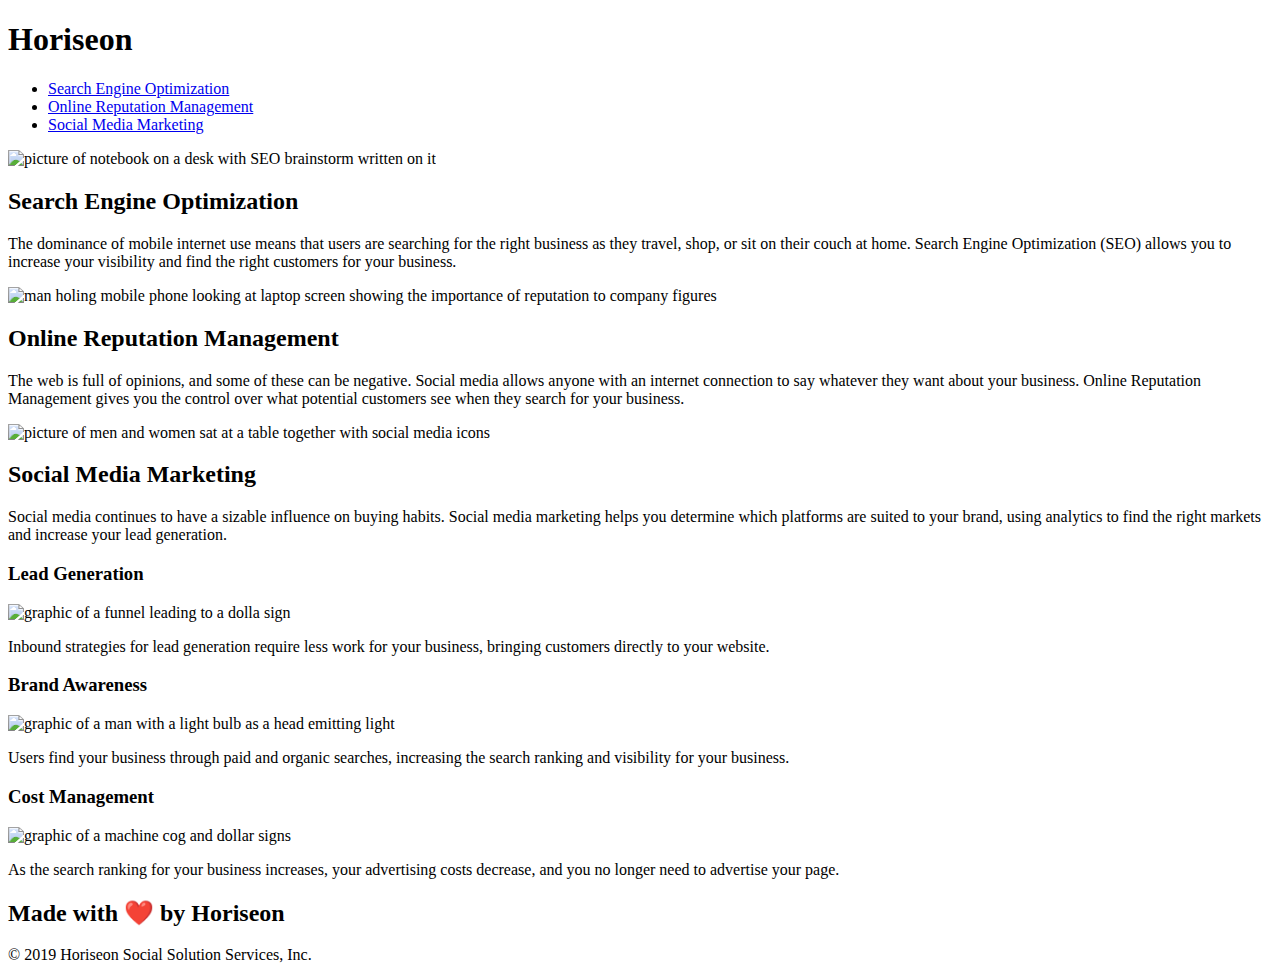
==== index.html @ 395b0203 "moved html index file to main repo file" ====
<!DOCTYPE html>
<html lang="en-gb">

<head>
    <meta charset="UTF-8" />
    <link rel="stylesheet" href="./assets/css/style.css">
    <title>Horiseon Social Solutions</title>
</head>

<body>

<section>
    <header class="header">
        <h1>Horiseon</h1>
        <nav id="nav">
            <ul id="ul">
                <li id="li">
                    <a id="a" href="#search-engine-optimization">Search Engine Optimization</a>
                </li>
                <li>
                    <a href="#online-reputation-management">Online Reputation Management</a>
                </li>
                <li>
                    <a href="#social-media-marketing">Social Media Marketing</a>
                </li>
            </ul>
        </nav>
    </header>
</section>

    <figure id="hero"></figure>

<main class="content">
        <div id="search-engine-optimization" class="search-engine-optimization">
            <img src="./assets/images/search-engine-optimization.jpg" alt="picture of notebook on a desk with SEO brainstorm written on it"  class="float-left" />
            <h2 class="align">Search Engine Optimization</h2>
            <p class="align">
                The dominance of mobile internet use means that users are searching for the right business as they travel, shop, or sit on their couch at home. Search Engine Optimization (SEO) allows you to increase your visibility and find the right customers for your business.
            </p>
        </div>
        <div id="online-reputation-management" class="online-reputation-management">
            <img src="./assets/images/online-reputation-management.jpg" alt="man holing mobile phone looking at laptop screen showing the importance of reputation to company figures" class="float-right" />
            <h2 class="align">Online Reputation Management</h2>
            <p class="align">
                The web is full of opinions, and some of these can be negative. Social media allows anyone with an internet connection to say whatever they want about your business. Online Reputation Management gives you the control over what potential customers see when they search for your business.
            </p>
        </div>
        <div id="social-media-marketing" class="social-media-marketing">
            <img src="./assets/images/social-media-marketing.jpg" alt="picture of men and women sat at a table together with social media icons"  class="float-left" />
            <h2 class="align">Social Media Marketing</h2>
            <p>
                Social media continues to have a sizable influence on buying habits. Social media marketing helps you determine which platforms are suited to your brand, using analytics to find the right markets and increase your lead generation.
            </p>
        </div>
</main>

    <section class="sidebar">
        <div class="benefit-lead">
            <h3>Lead Generation</h3>
            <img src="./assets/images/lead-generation.png" alt="graphic of a funnel leading to a dolla sign"/>
            <p>
                Inbound strategies for lead generation require less work for your business, bringing customers directly to your website.
            </p>
        </div>

        <div class="benefit-brand">
            <h3>Brand Awareness</h3>
            <img src="./assets/images/brand-awareness.png" alt="graphic of a man with a light bulb as a head emitting light" />
            <p>
                Users find your business through paid and organic searches, increasing the search ranking and visibility for your business.
            </p>
        </div>

        <div class="benefit-cost">
            <h3>Cost Management</h3>
            <img src="./assets/images/cost-management.png" alt="graphic of a machine cog and dollar signs" />
            <p>
                As the search ranking for your business increases, your advertising costs decrease, and you no longer need to advertise your page.
            </p>
        </div>
    </section>


    <footer class="footer">
        <h2>Made with ❤️️ by Horiseon</h2>
        <p>
            &copy; 2019 Horiseon Social Solution Services, Inc.
        </p>
    </footer>
    


</body>

</html>
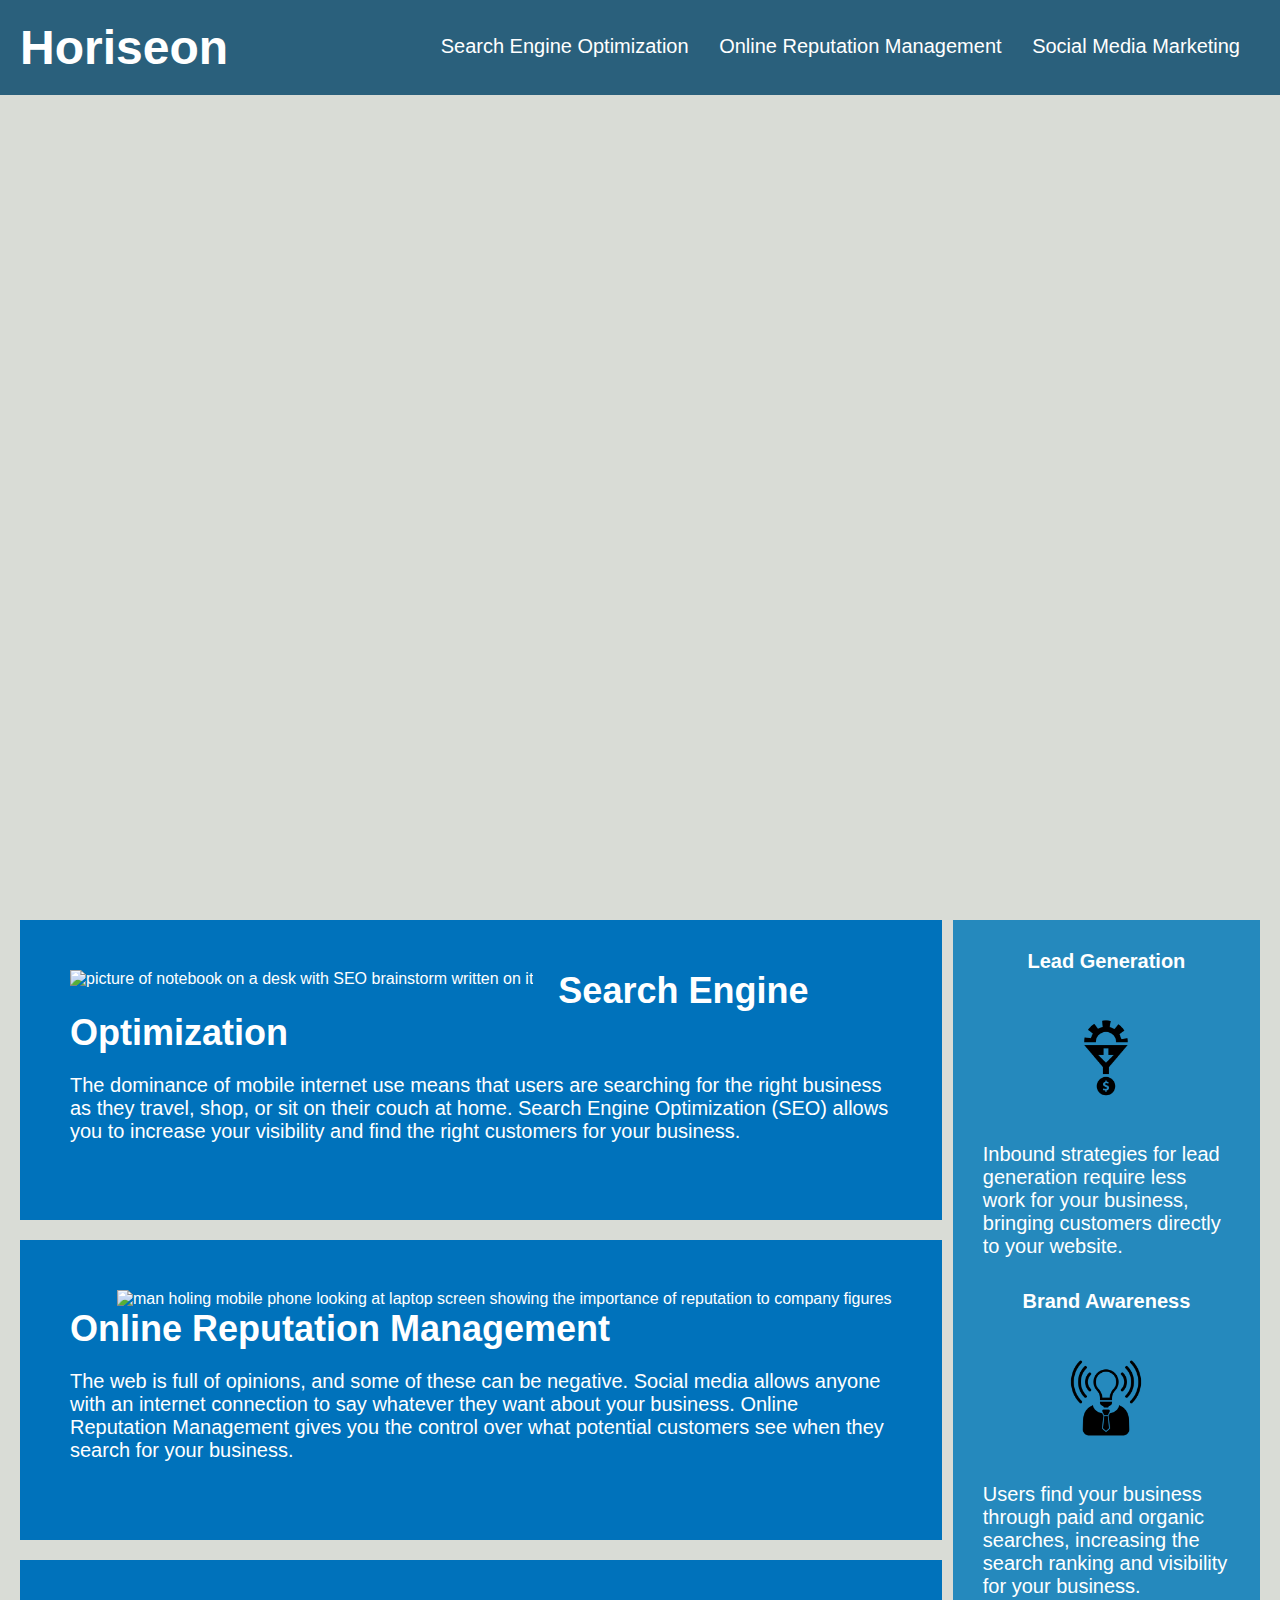
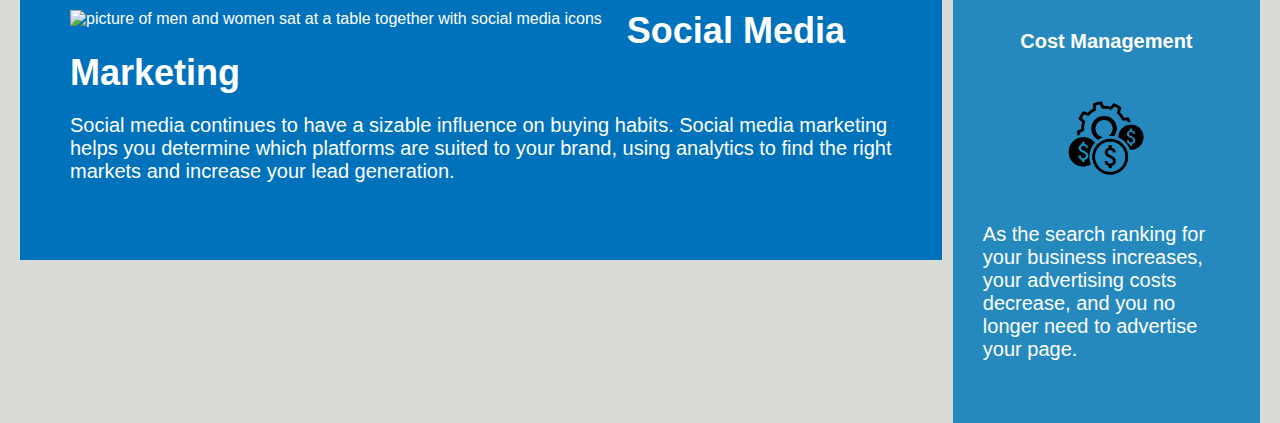
==== commit 2dd4e45a: "changed relative paths to images in webpage" ====
--- a/index.html
+++ b/index.html
@@ -3,7 +3,7 @@
 
 <head>
     <meta charset="UTF-8" />
-    <link rel="stylesheet" href="./assets/css/style.css">
+    <link rel="stylesheet" href="Challenge One/starter/assets/css/style.css">
     <title>Horiseon Social Solutions</title>
 </head>
 
@@ -32,21 +32,21 @@
 
 <main class="content">
         <div id="search-engine-optimization" class="search-engine-optimization">
-            <img src="./assets/images/search-engine-optimization.jpg" alt="picture of notebook on a desk with SEO brainstorm written on it"  class="float-left" />
+            <img src="Challenge One/starter/assets/images/search-engine-optimization.jpg" alt="picture of notebook on a desk with SEO brainstorm written on it"  class="float-left" />
             <h2 class="align">Search Engine Optimization</h2>
             <p class="align">
                 The dominance of mobile internet use means that users are searching for the right business as they travel, shop, or sit on their couch at home. Search Engine Optimization (SEO) allows you to increase your visibility and find the right customers for your business.
             </p>
         </div>
         <div id="online-reputation-management" class="online-reputation-management">
-            <img src="./assets/images/online-reputation-management.jpg" alt="man holing mobile phone looking at laptop screen showing the importance of reputation to company figures" class="float-right" />
+            <img src="Challenge One/starter/assets/images/online-reputation-management.jpg" alt="man holing mobile phone looking at laptop screen showing the importance of reputation to company figures" class="float-right" />
             <h2 class="align">Online Reputation Management</h2>
             <p class="align">
                 The web is full of opinions, and some of these can be negative. Social media allows anyone with an internet connection to say whatever they want about your business. Online Reputation Management gives you the control over what potential customers see when they search for your business.
             </p>
         </div>
         <div id="social-media-marketing" class="social-media-marketing">
-            <img src="./assets/images/social-media-marketing.jpg" alt="picture of men and women sat at a table together with social media icons"  class="float-left" />
+            <img src="Challenge One/starter/assets/images/social-media-marketing.jpg" alt="picture of men and women sat at a table together with social media icons"  class="float-left" />
             <h2 class="align">Social Media Marketing</h2>
             <p>
                 Social media continues to have a sizable influence on buying habits. Social media marketing helps you determine which platforms are suited to your brand, using analytics to find the right markets and increase your lead generation.
@@ -57,7 +57,7 @@
     <section class="sidebar">
         <div class="benefit-lead">
             <h3>Lead Generation</h3>
-            <img src="./assets/images/lead-generation.png" alt="graphic of a funnel leading to a dolla sign"/>
+            <img src="Challenge One/starter/assets/images/lead-generation.png" alt="graphic of a funnel leading to a dolla sign"/>
             <p>
                 Inbound strategies for lead generation require less work for your business, bringing customers directly to your website.
             </p>
@@ -65,7 +65,7 @@
 
         <div class="benefit-brand">
             <h3>Brand Awareness</h3>
-            <img src="./assets/images/brand-awareness.png" alt="graphic of a man with a light bulb as a head emitting light" />
+            <img src="Challenge One/starter/assets/images/brand-awareness.png" alt="graphic of a man with a light bulb as a head emitting light" />
             <p>
                 Users find your business through paid and organic searches, increasing the search ranking and visibility for your business.
             </p>
@@ -73,7 +73,7 @@
 
         <div class="benefit-cost">
             <h3>Cost Management</h3>
-            <img src="./assets/images/cost-management.png" alt="graphic of a machine cog and dollar signs" />
+            <img src="Challenge One/starter/assets/images/cost-management.png" alt="graphic of a machine cog and dollar signs" />
             <p>
                 As the search ranking for your business increases, your advertising costs decrease, and you no longer need to advertise your page.
             </p>
--- a/Challenge One/starter/assets/css/style.css
+++ b/Challenge One/starter/assets/css/style.css
@@ -0,0 +1,222 @@
+* {
+    box-sizing: border-box;
+    padding: 0;
+    margin: 0;
+}
+
+
+/* < --- CSS body -- > */
+body {
+    background-color: #d9dcd6;
+}
+
+
+/* < --- CSS Header and Nav --- > */
+
+.header {
+    padding: 20px;
+    font-family: 'Trebuchet MS', 'Lucida Sans Unicode', 'Lucida Grande', 'Lucida Sans', Arial, sans-serif;
+    background-color: #2a607c;
+    color: #ffffff;
+}
+
+.header h1 {
+    display: inline;
+    font-size: 48px;
+}
+
+#nav {
+    padding-top: 15px;
+    margin-right: 20px;
+    float: right;
+    font-family: 'Gill Sans', 'Gill Sans MT', Calibri, 'Trebuchet MS', sans-serif;
+    font-size: 20px;
+}
+
+#nav ul {
+    list-style-type: none;
+}
+
+#nav ul li {
+    display: inline;
+    margin-left: 25px;
+}
+
+#nav ul li a {
+    color: #ffffff;
+    text-decoration: none;
+}
+
+
+
+/* < --- CSS hero image --- > */
+
+#hero {
+    height: 800px;
+    width: 100%;
+    margin-bottom: 25px;
+    background-image: url("../images/digital-marketing-meeting.jpg");
+    background-size: cover;
+    background-position: center;
+}
+
+
+/* < --- CSS main --- > */
+
+.float-left {
+    float: left;
+    margin-right: 25px;
+}
+
+.float-right {
+    float: right;
+    margin-left: 25px;
+}
+
+.content {
+    width: 72%;
+    display: inline-block;
+    margin-left: 20px;
+}
+
+.search-engine-optimization {
+    margin-bottom: 20px;
+    padding: 50px;
+    height: 300px;
+    font-family: 'Gill Sans', 'Gill Sans MT', Calibri, 'Trebuchet MS', sans-serif;
+    background-color: #0072bb;
+    color: #ffffff;
+}
+
+.online-reputation-management {
+    margin-bottom: 20px;
+    padding: 50px;
+    height: 300px;
+    font-family: 'Gill Sans', 'Gill Sans MT', Calibri, 'Trebuchet MS', sans-serif;
+    background-color: #0072bb;
+    color: #ffffff;
+}
+
+.social-media-marketing {
+    margin-bottom: 20px;
+    padding: 50px;
+    height: 300px;
+    font-family: 'Gill Sans', 'Gill Sans MT', Calibri, 'Trebuchet MS', sans-serif;
+    background-color: #0072bb;
+    color: #ffffff;
+}
+
+.search-engine-optimization img {
+    max-height: 200px;
+}
+
+.online-reputation-management img {
+    max-height: 200px;
+}
+
+.social-media-marketing img {
+    max-height: 200px;
+}
+
+.search-engine-optimization h2 {
+    margin-bottom: 20px;
+    font-size: 36px;
+}
+
+.online-reputation-management h2 {
+    margin-bottom: 20px;
+    font-size: 36px;
+}
+
+.social-media-marketing h2 {
+    margin-bottom: 20px;
+    font-size: 36px;
+}
+
+p {
+    display:flex
+    float:right;
+    font-size: 20px;
+}
+
+/* < --- CSS sidebar --- > */
+
+.sidebar {
+    display:block;
+    margin-right: 20px;
+    padding: 30px;
+    clear: both;
+    float: right;
+    width: 24%;
+    height: 200%;
+    font-family: 'Gill Sans', 'Gill Sans MT', Calibri, 'Trebuchet MS', sans-serif;
+    background-color: #2589bd;
+}
+
+.benefit-lead {
+    margin-bottom: 32px;
+    color: #ffffff;
+}
+
+.benefit-brand {
+    margin-bottom: 32px;
+    color: #ffffff;
+}
+
+.benefit-cost {
+    margin-bottom: 32px;
+    color: #ffffff;
+}
+
+.benefit-lead h3 {
+    font-size: 20px;
+    margin-bottom: 10px;
+    text-align: center;
+}
+
+.benefit-brand h3 {
+    font-size: 20px;
+    margin-bottom: 10px;
+    text-align: center;
+}
+
+.benefit-cost h3 {
+    font-size: 20px;
+    margin-bottom: 10px;
+    text-align: center;
+}
+
+.benefit-lead img {
+    display: block;
+    margin: 10px auto;
+    max-width: 150px;
+}
+
+.benefit-brand img {
+    display: block;
+    margin: 10px auto;
+    max-width: 150px;
+}
+
+.benefit-cost img {
+    display: block;
+    margin: 10px auto;
+    max-width: 150px;
+}
+
+
+
+/* < --- CSS footer --- > */
+
+.footer {
+    display:none;
+    padding: 30px;
+    clear: both;
+    font-family: 'Trebuchet MS', 'Lucida Sans Unicode', 'Lucida Grande', 'Lucida Sans', Arial, sans-serif;
+    text-align: center;
+}
+
+.footer h2 {
+    display:none;
+    font-size: 20px;
+}
